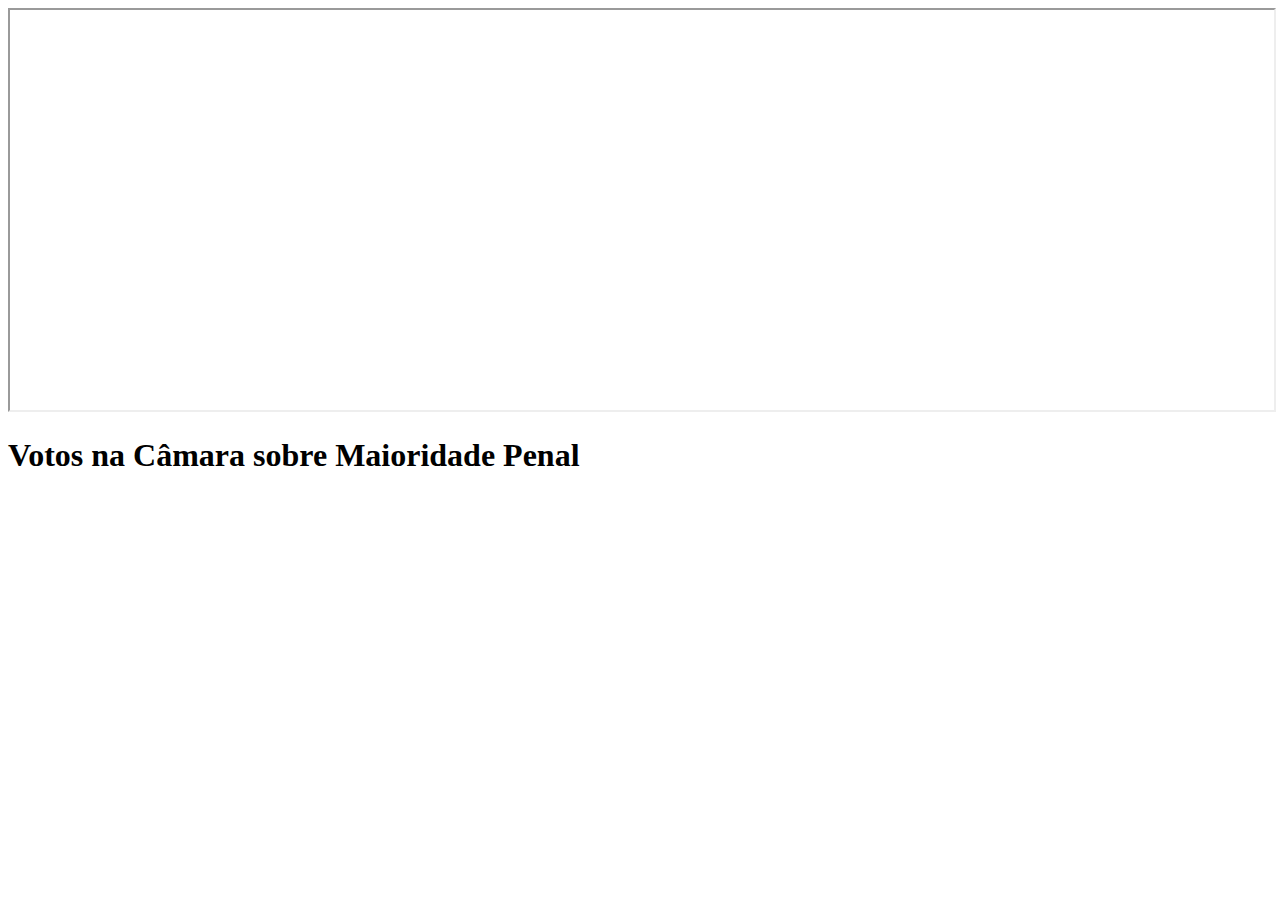
==== bd.html @ f96fa867 "Create bd.html" ====
<!DOCTYPE html>

  <html>
      <head>
          <meta charset="utf-8">
          <title>A Câmara e a Maioridade Penal</title>
          
          <iframe src="https://www.obvibase.com/#token/5XfVAHPC9whj/r/TtFnJV4VuecK" width="100%" height="400px">
          
          </iframe>
          
      </head>
    
    
      <body>
          <h1>Votos na Câmara sobre Maioridade Penal</h1>
        
          
    
      </body>
    
  
  </html>
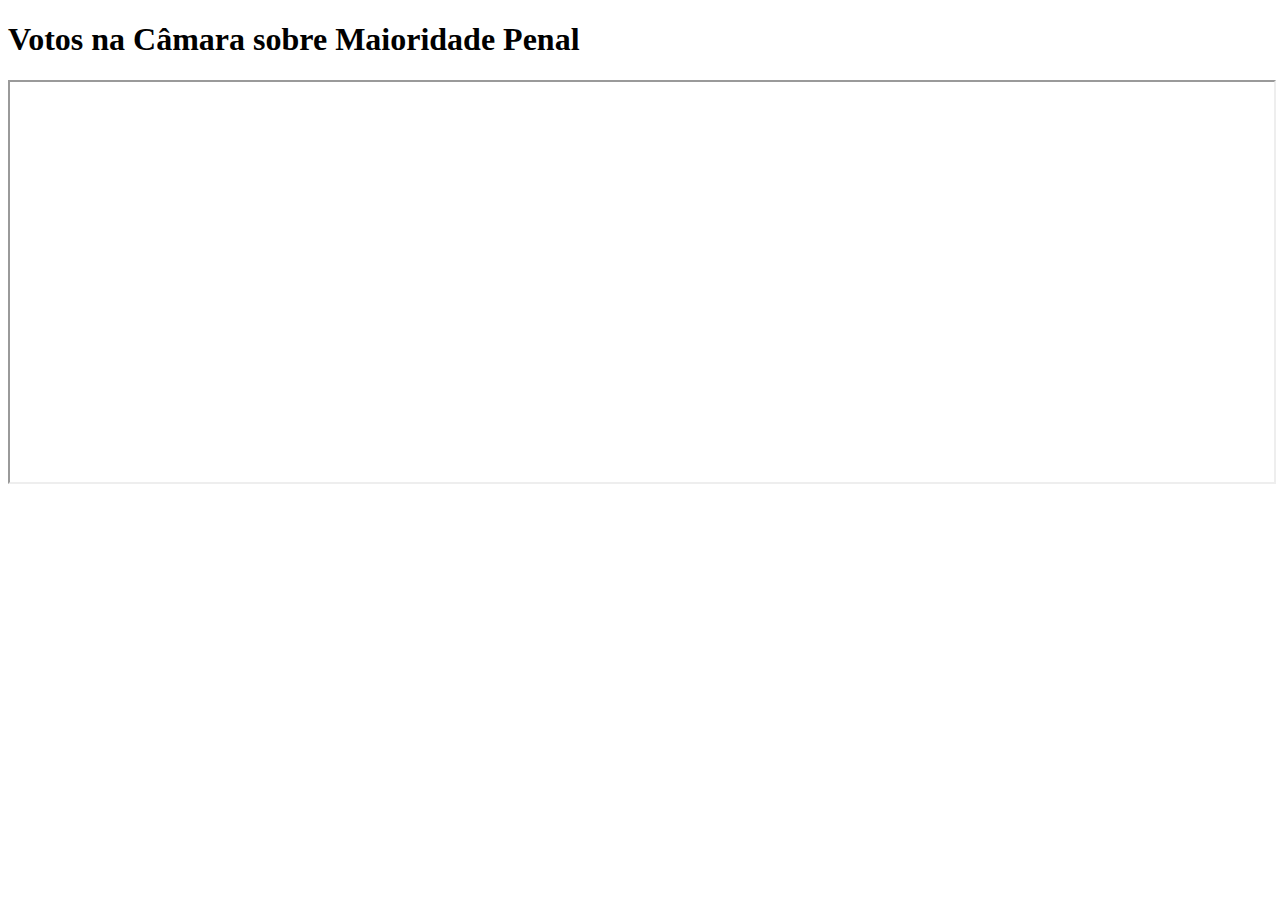
==== commit 065a0bbc: "Update bd.html" ====
--- a/bd.html
+++ b/bd.html
@@ -4,10 +4,7 @@
       <head>
           <meta charset="utf-8">
           <title>A Câmara e a Maioridade Penal</title>
-          
-          <iframe src="https://www.obvibase.com/#token/5XfVAHPC9whj/r/TtFnJV4VuecK" width="100%" height="400px">
-          
-          </iframe>
+       
           
       </head>
     
@@ -16,6 +13,9 @@
           <h1>Votos na Câmara sobre Maioridade Penal</h1>
         
           
+          <iframe src="https://www.obvibase.com/#token/5XfVAHPC9whj/r/TtFnJV4VuecK" width="100%" height="400px">
+          
+          </iframe>   
     
       </body>
     
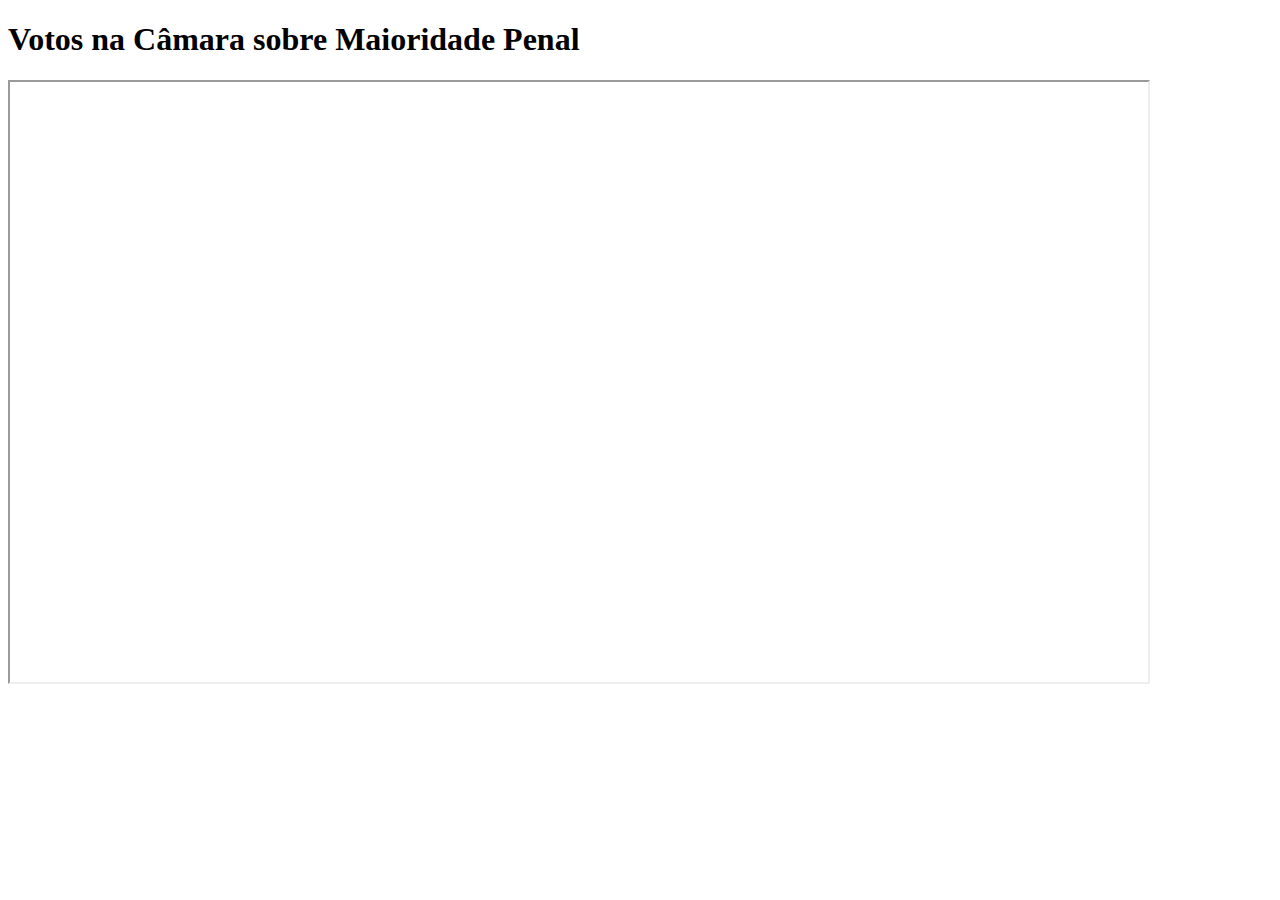
==== commit 95543142: "Update bd.html" ====
--- a/bd.html
+++ b/bd.html
@@ -5,17 +5,19 @@
           <meta charset="utf-8">
           <title>A Câmara e a Maioridade Penal</title>
        
-          
       </head>
     
     
       <body>
           <h1>Votos na Câmara sobre Maioridade Penal</h1>
         
+          <div style="margin:0 auto">
+            
+          <iframe src="https://www.obvibase.com/#token/5XfVAHPC9whj/r/TtFnJV4VuecK" width="90%" height="600px">
           
-          <iframe src="https://www.obvibase.com/#token/5XfVAHPC9whj/r/TtFnJV4VuecK" width="100%" height="400px">
+          </iframe>  
           
-          </iframe>   
+          </div>
     
       </body>
     
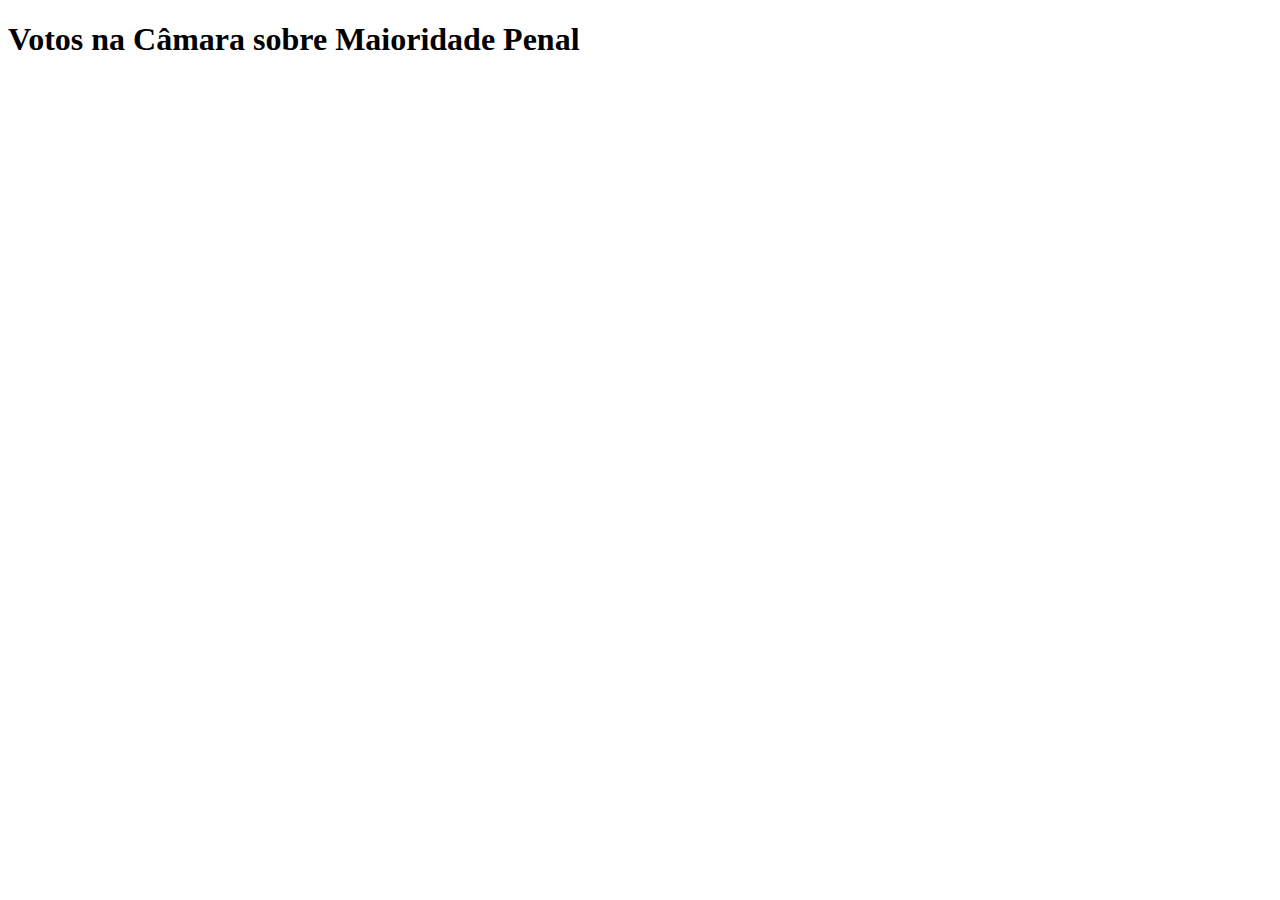
==== commit bf1191a4: "Update bd.html" ====
--- a/bd.html
+++ b/bd.html
@@ -11,9 +11,9 @@
       <body>
           <h1>Votos na Câmara sobre Maioridade Penal</h1>
         
-          <div style="margin:0 auto">
+          <div style="margin:0 10%">
             
-          <iframe src="https://www.obvibase.com/#token/5XfVAHPC9whj/r/TtFnJV4VuecK" width="90%" height="600px">
+          <iframe src="https://www.obvibase.com/#token/5XfVAHPC9whj/r/TtFnJV4VuecK" width="90%" height="600px" frameborder="no">
           
           </iframe>  
           
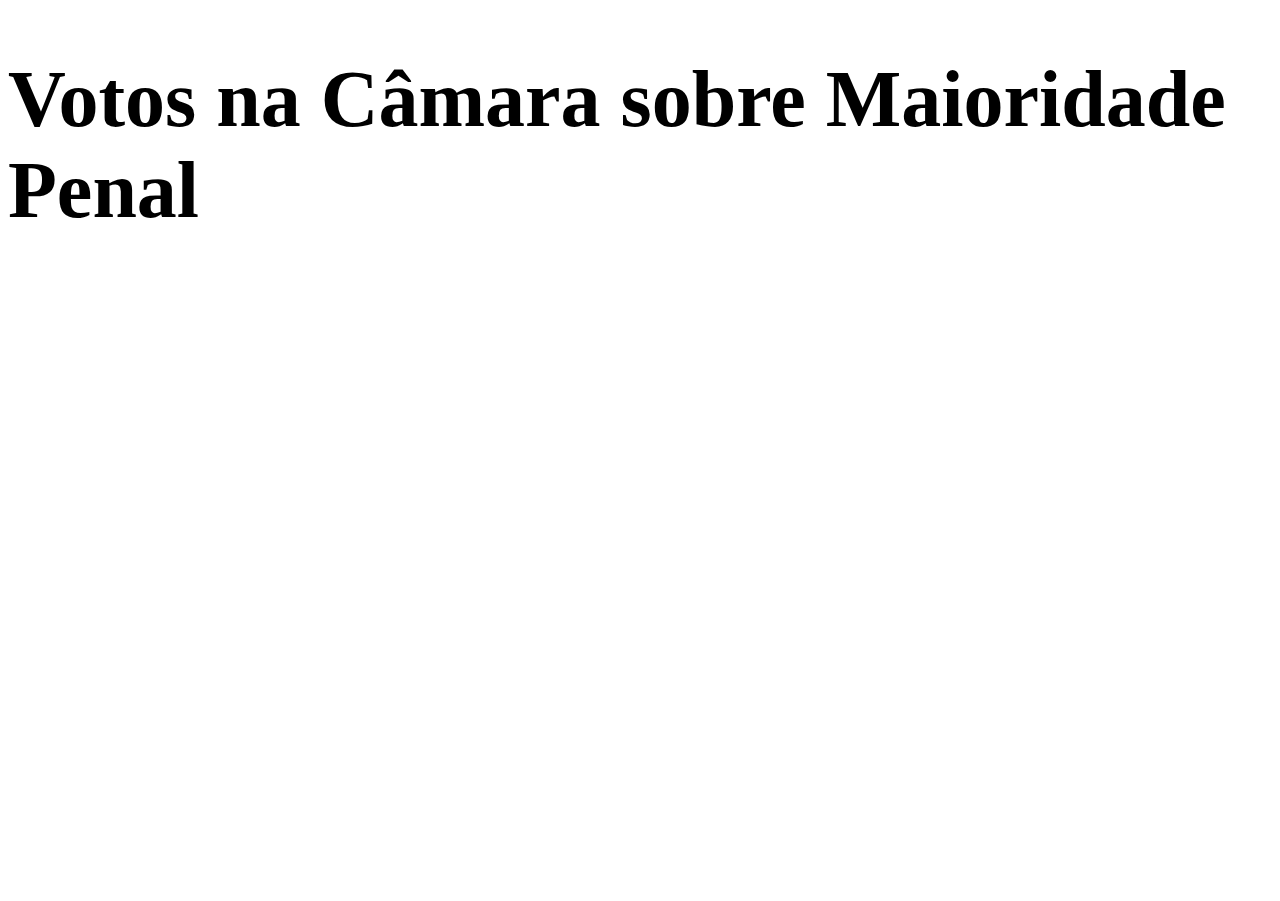
==== commit 7b01282e: "Update bd.html" ====
--- a/bd.html
+++ b/bd.html
@@ -9,9 +9,9 @@
     
     
       <body>
-          <h1>Votos na Câmara sobre Maioridade Penal</h1>
+          <h1 style="font-family:cursive;font-size:5em;">Votos na Câmara sobre Maioridade Penal</h1>
         
-          <div style="margin:0 10%">
+          <div style="text-align:center;">
             
           <iframe src="https://www.obvibase.com/#token/5XfVAHPC9whj/r/TtFnJV4VuecK" width="90%" height="600px" frameborder="no">
           
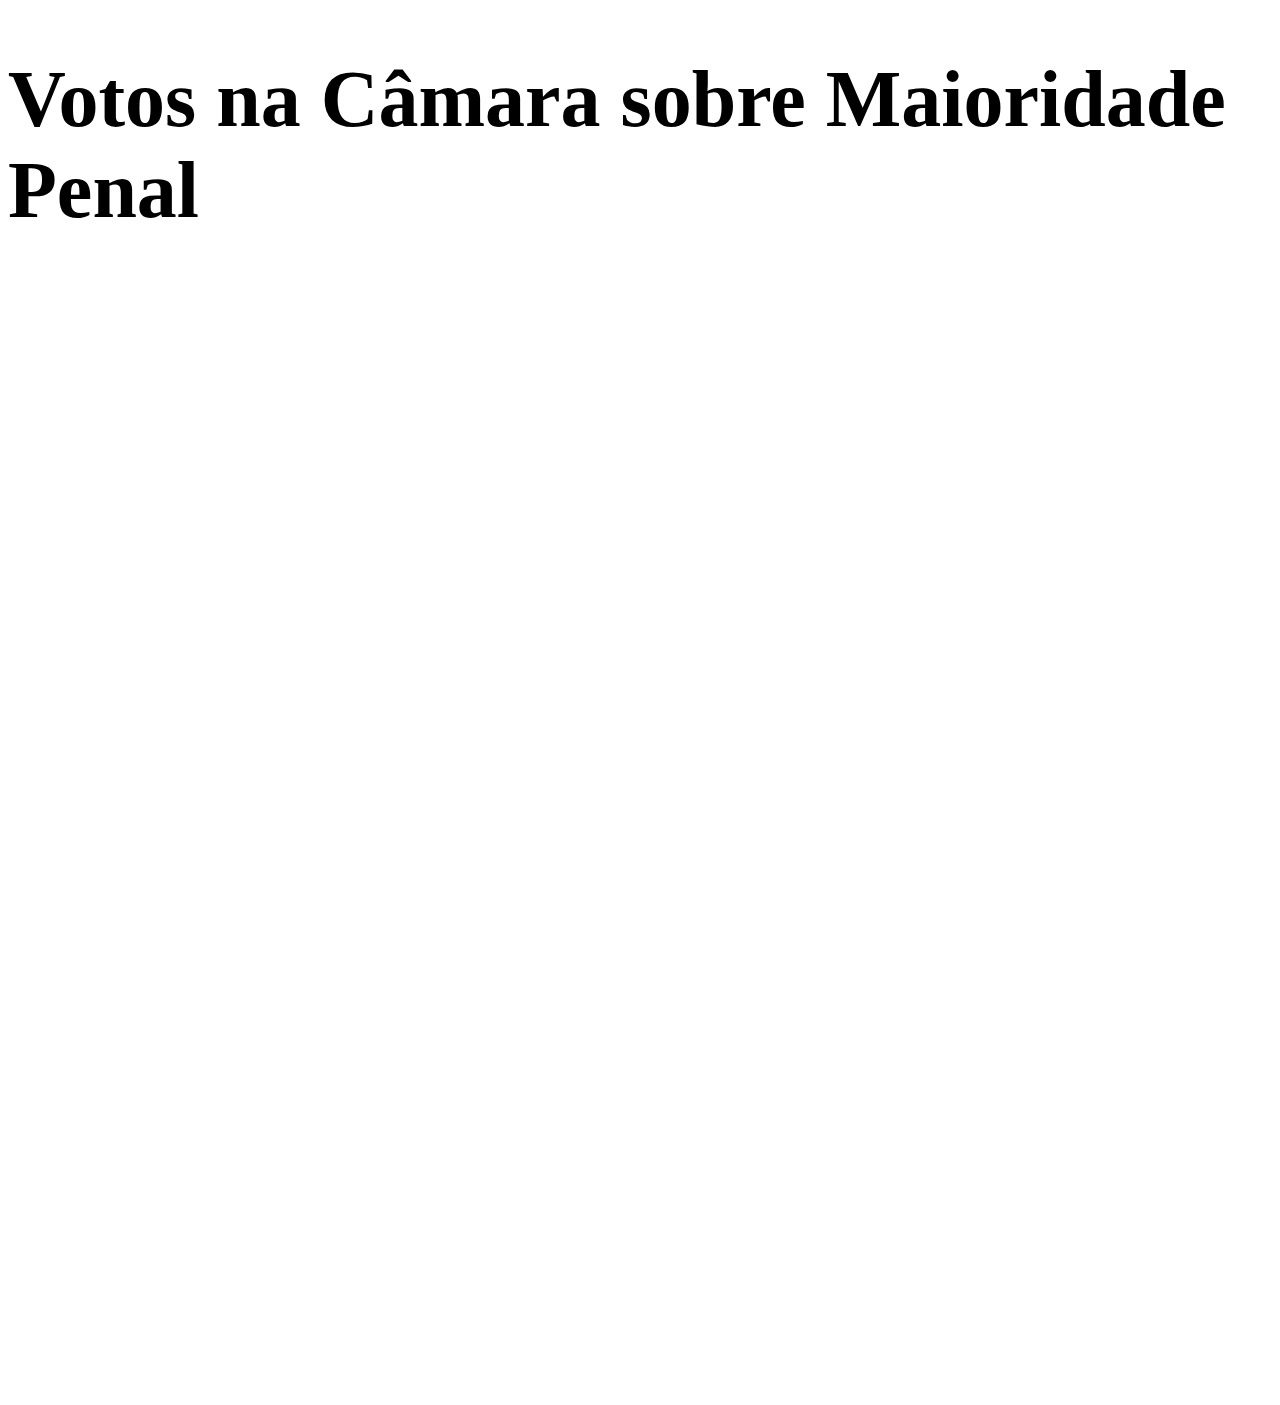
==== commit 2dec4a23: "Update bd.html" ====
--- a/bd.html
+++ b/bd.html
@@ -17,6 +17,8 @@
           
           </iframe>  
           
+          <iframe class="highcharts-iframe" src="//cloud.highcharts.com/embed/obusam" style="border: 0; width: 100%; height: 500px"></iframe>
+          
           </div>
     
       </body>
